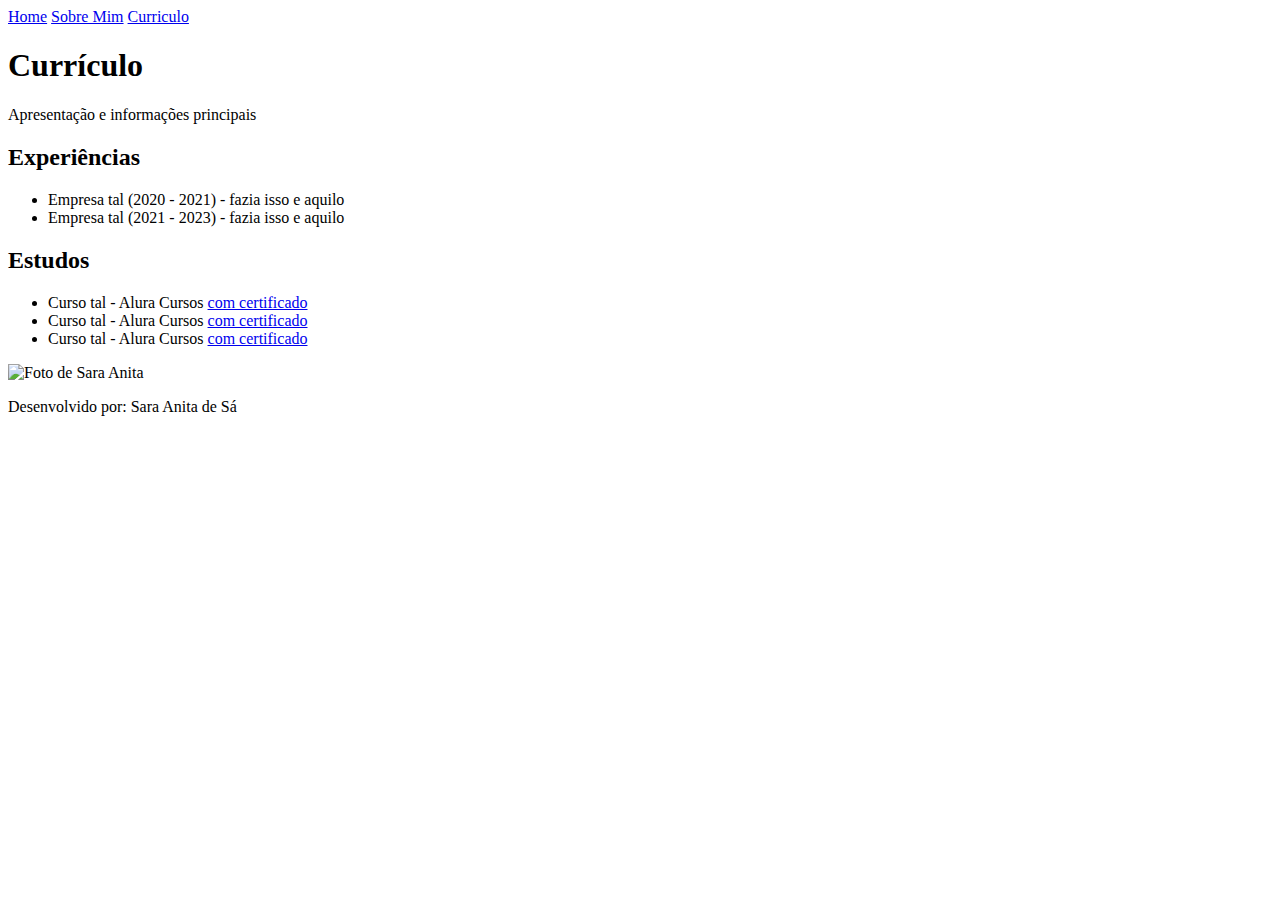
==== Lição 2/curriculo.html @ 7e7a1bdf "Iniciando pagina com meu curriculo" ====
<!DOCTYPE html>
<html lang="en">
<head>
    <meta charset="UTF-8">
    <meta name="viewport" content="width=device-width, initial-scale=1.0">
    <title>Curriculo</title>
    <link rel="stylesheet" href="./Styles/style.css">
</head>
<body>
    <header class="head">
        <nav class="head__menu">
          <a class='head__menu__link' href="index.html">Home</a>
          <a class='head__menu__link' href="about.html">Sobre Mim</a>
          <a class='head__menu__link' href="curriculo.html">Curriculo</a>
        </nav>
      </header>
    
    <main class="apresentacao">
        <section class="apresentacao__conteudo">
            <h1 class="apresentacao__conteudo__titulo">Currículo</h1>
            <p class="apresentacao__conteudo__texto">
                Apresentação e informações principais
            </p>
            <h2 class="apresentacao__conteudo__titulo">Experiências</h2>
            <p class="apresentacao__conteudo__texto">
            <ul class="apresentacao__conteudo__texto">
                <li> Empresa tal (2020 - 2021) - fazia isso e aquilo </li>
                <li> Empresa tal (2021 - 2023) - fazia isso e aquilo </li>
            </ul>
            </p>
            <h2 class="apresentacao__conteudo__titulo">Estudos</h2>
            <div class="apresentacao__conteudo__texto">
            <ul class="apresentacao__conteudo__texto">
                <li>Curso tal - Alura Cursos <a href="linkdocertificado">com certificado</a> </li>
                <li>Curso tal - Alura Cursos <a href="linkdocertificado">com certificado</a></li>
                <li>Curso tal - Alura Cursos <a href="linkdocertificado">com certificado</a></li>
            </ul>
            </div>    
        </section>
        <img src="https://github.com/SaraAnita1.png"alt="Foto de Sara Anita">
    </main> 
    <footer>
        <p>Desenvolvido por: Sara Anita de Sá</p>
    </footer>
    

</body>
</html>
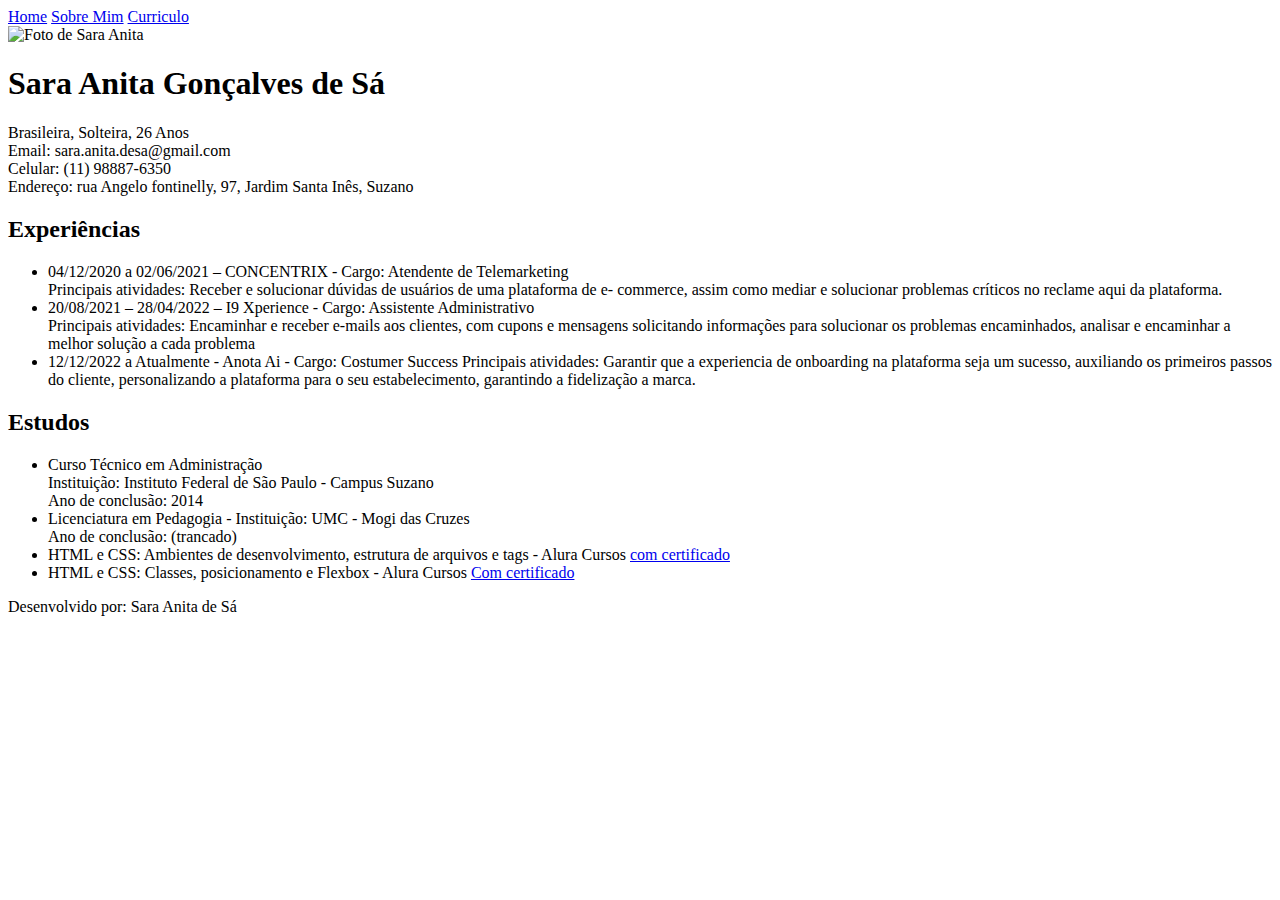
==== commit da84b8a5: "Incluindo conteudo e ajustando o local" ====
--- a/Lição 2/curriculo.html
+++ b/Lição 2/curriculo.html
@@ -15,29 +15,47 @@
         </nav>
       </header>
     
-    <main class="apresentacao">
-        <section class="apresentacao__conteudo">
-            <h1 class="apresentacao__conteudo__titulo">Currículo</h1>
-            <p class="apresentacao__conteudo__texto">
-                Apresentação e informações principais
+    <main class="presentation">
+        <section class="presentation__content">
+            <img class="wrapper__img" src="https://github.com/SaraAnita1.png"alt="Foto de Sara Anita">
+            <h1 class="presentation__content__title">Sara Anita Gonçalves de Sá</h1>
+            <p class="presentation__content__text">
+                Brasileira, Solteira, 26 Anos <br>
+                Email: sara.anita.desa@gmail.com <br>
+                Celular: (11) 98887-6350 <br>
+                Endereço: rua Angelo fontinelly, 97, Jardim Santa Inês, Suzano
             </p>
-            <h2 class="apresentacao__conteudo__titulo">Experiências</h2>
-            <p class="apresentacao__conteudo__texto">
-            <ul class="apresentacao__conteudo__texto">
-                <li> Empresa tal (2020 - 2021) - fazia isso e aquilo </li>
-                <li> Empresa tal (2021 - 2023) - fazia isso e aquilo </li>
+            <h2 class="presentation__content__title">Experiências</h2>
+            <p class="list">
+            <ul class="list_exp">
+                <li> 04/12/2020 a 02/06/2021 – CONCENTRIX - Cargo: Atendente de Telemarketing <br>
+                Principais atividades: Receber e solucionar dúvidas de usuários de uma plataforma de e-
+                commerce, assim como mediar e solucionar problemas críticos no reclame aqui da plataforma.</li>
+                <li> 20/08/2021 – 28/04/2022 – I9 Xperience - Cargo: Assistente Administrativo <br>
+                    Principais atividades: Encaminhar e receber e-mails aos clientes, com cupons e mensagens 
+                    solicitando informações para solucionar os problemas encaminhados, analisar e
+                    encaminhar a melhor solução a cada problema </li>
+                <li>12/12/2022 a Atualmente - Anota Ai - Cargo: Costumer Success
+                    Principais atividades: Garantir que a experiencia de onboarding na plataforma seja um sucesso, 
+                    auxiliando os primeiros passos do cliente, personalizando a plataforma para o seu estabelecimento, 
+                    garantindo a fidelização a marca. </li>
             </ul>
+            
             </p>
-            <h2 class="apresentacao__conteudo__titulo">Estudos</h2>
-            <div class="apresentacao__conteudo__texto">
-            <ul class="apresentacao__conteudo__texto">
-                <li>Curso tal - Alura Cursos <a href="linkdocertificado">com certificado</a> </li>
-                <li>Curso tal - Alura Cursos <a href="linkdocertificado">com certificado</a></li>
-                <li>Curso tal - Alura Cursos <a href="linkdocertificado">com certificado</a></li>
+            <h2 class="presentation__content__title">Estudos</h2>
+            <div class="presentation__content__text">
+            <ul class="presentation__content__text">
+                <li>Curso Técnico em Administração <br>
+                    Instituição: Instituto Federal de São Paulo - Campus Suzano <br>
+                    Ano de conclusão: 2014 </li>
+                <li>Licenciatura em Pedagogia - Instituição: UMC - Mogi das Cruzes <br> 
+                    Ano de conclusão: (trancado) </li>
+                <li>HTML e CSS: Ambientes de desenvolvimento, estrutura de arquivos e tags - Alura Cursos <a href="https://cursos.alura.com.br/user/sara-anita-sa/course/html-css-ambiente-arquivos-tags/certificate" target="_blank">com certificado</a></li>
+                <li>HTML e CSS: Classes, posicionamento e Flexbox -  Alura Cursos <a href="https://cursos.alura.com.br/user/sara-anita-sa/course/html-css-classes-posicionamento-flexbox/certificate" target="_blank">Com certificado</a></li>
             </ul>
             </div>    
         </section>
-        <img src="https://github.com/SaraAnita1.png"alt="Foto de Sara Anita">
+        
     </main> 
     <footer>
         <p>Desenvolvido por: Sara Anita de Sá</p>
